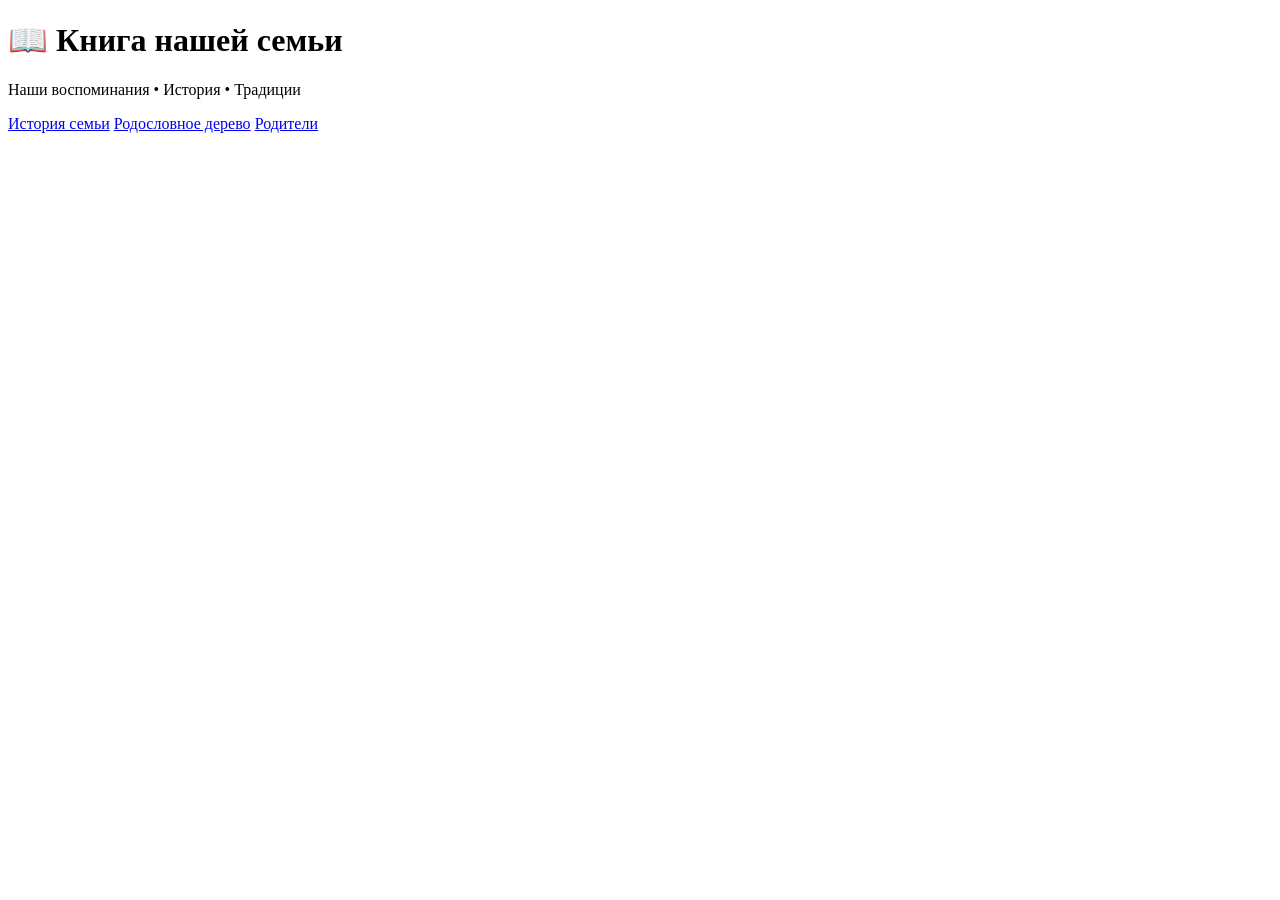
==== index.html @ c8dcf45c "Add initial HTML structure for family book" ====
<!DOCTYPE html>
<html lang="ru">
<head>
<meta charset="UTF-8">
<meta name="viewport" content="width=device-width, initial-scale=1.0">

<title>Книга нашей семьи</title>

<link rel="stylesheet" href="style.css">

<link href="https://fonts.googleapis.com/css2?family=Cormorant+Garamond:wght@400;600&display=swap" rel="stylesheet">

</head>

<body>

<div class="book">

<h1>📖 Книга нашей семьи</h1>

<p class="subtitle">Наши воспоминания • История • Традиции</p>

<div class="menu">

<a href="chapters/history.html">История семьи</a>

<a href="chapters/tree.html">Родословное дерево</a>

<a href="chapters/parents.html">Родители</a>

</div>

</div>

<script src="script.js"></script>

</body>
</html>
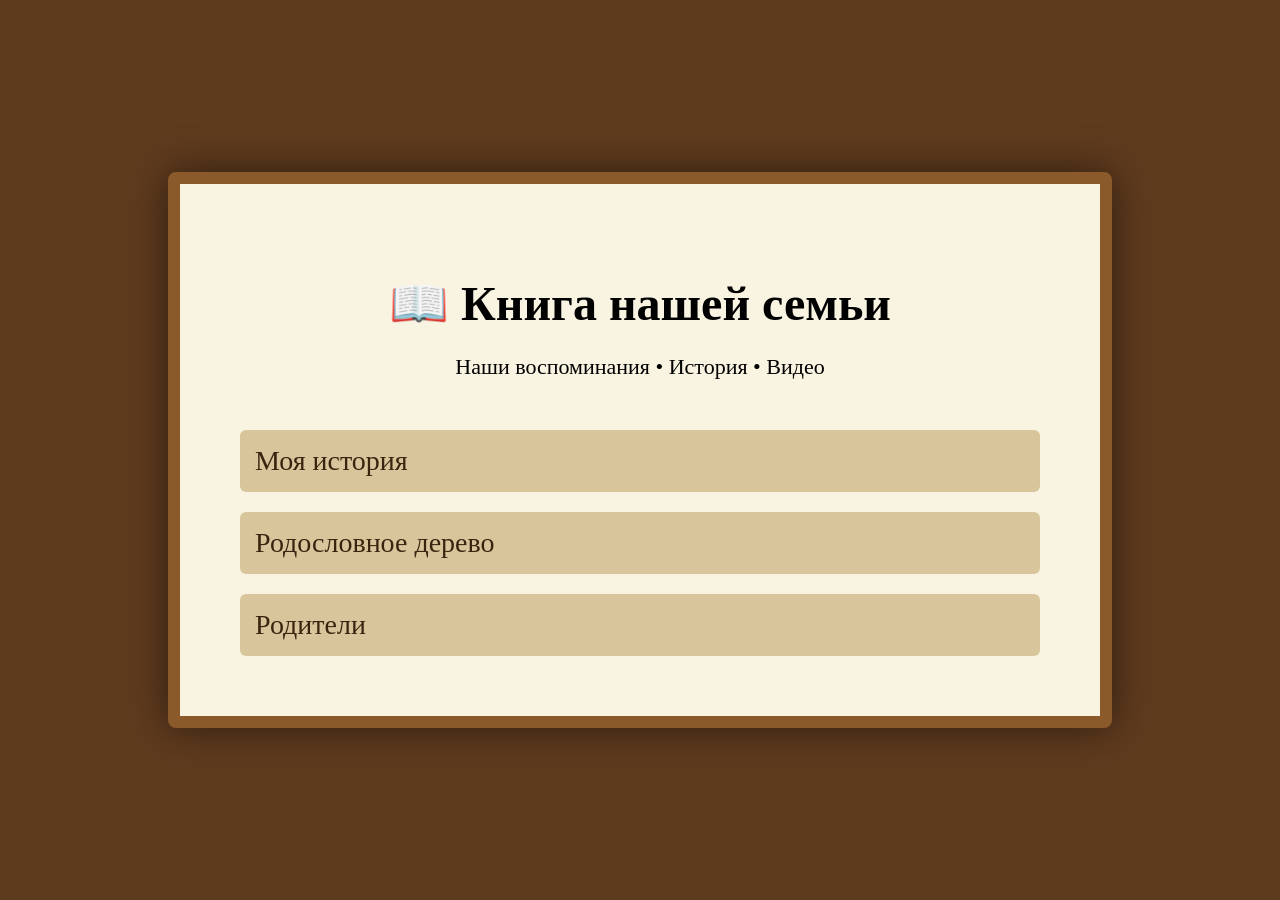
==== commit 2cf51c46: "Update subtitle and link text in index.html" ====
--- a/index.html
+++ b/index.html
@@ -18,11 +18,11 @@
 
 <h1>📖 Книга нашей семьи</h1>
 
-<p class="subtitle">Наши воспоминания • История • Традиции</p>
+<p class="subtitle">Наши воспоминания • История • Видео</p>
 
 <div class="menu">
 
-<a href="chapters/history.html">История семьи</a>
+<a href="chapters/history.html">Моя история</a>
 
 <a href="chapters/tree.html">Родословное дерево</a>
 
--- a/style.css
+++ b/style.css
@@ -0,0 +1,94 @@
+body{
+
+margin:0;
+
+font-family:'Cormorant Garamond',serif;
+
+background:#5f3b1e;
+
+display:flex;
+
+justify-content:center;
+
+align-items:center;
+
+height:100vh;
+
+}
+
+.book{
+
+width:800px;
+
+max-width:90%;
+
+background:#f7efd5;
+
+padding:60px;
+
+border-radius:8px;
+
+box-shadow:0 0 40px rgba(0,0,0,.5);
+
+border:12px solid #8b5a2b;
+
+background-image:
+linear-gradient(rgba(255,255,255,.3),rgba(255,255,255,.3));
+
+}
+
+h1{
+
+text-align:center;
+
+font-size:48px;
+
+margin-bottom:10px;
+
+}
+
+.subtitle{
+
+text-align:center;
+
+font-size:22px;
+
+margin-bottom:50px;
+
+}
+
+.menu{
+
+display:flex;
+
+flex-direction:column;
+
+gap:20px;
+
+}
+
+.menu a{
+
+text-decoration:none;
+
+font-size:28px;
+
+padding:15px;
+
+background:#d8c59c;
+
+color:#3b240f;
+
+border-radius:6px;
+
+transition:.3s;
+
+}
+
+.menu a:hover{
+
+background:#b8914b;
+
+transform:translateX(8px);
+
+}
